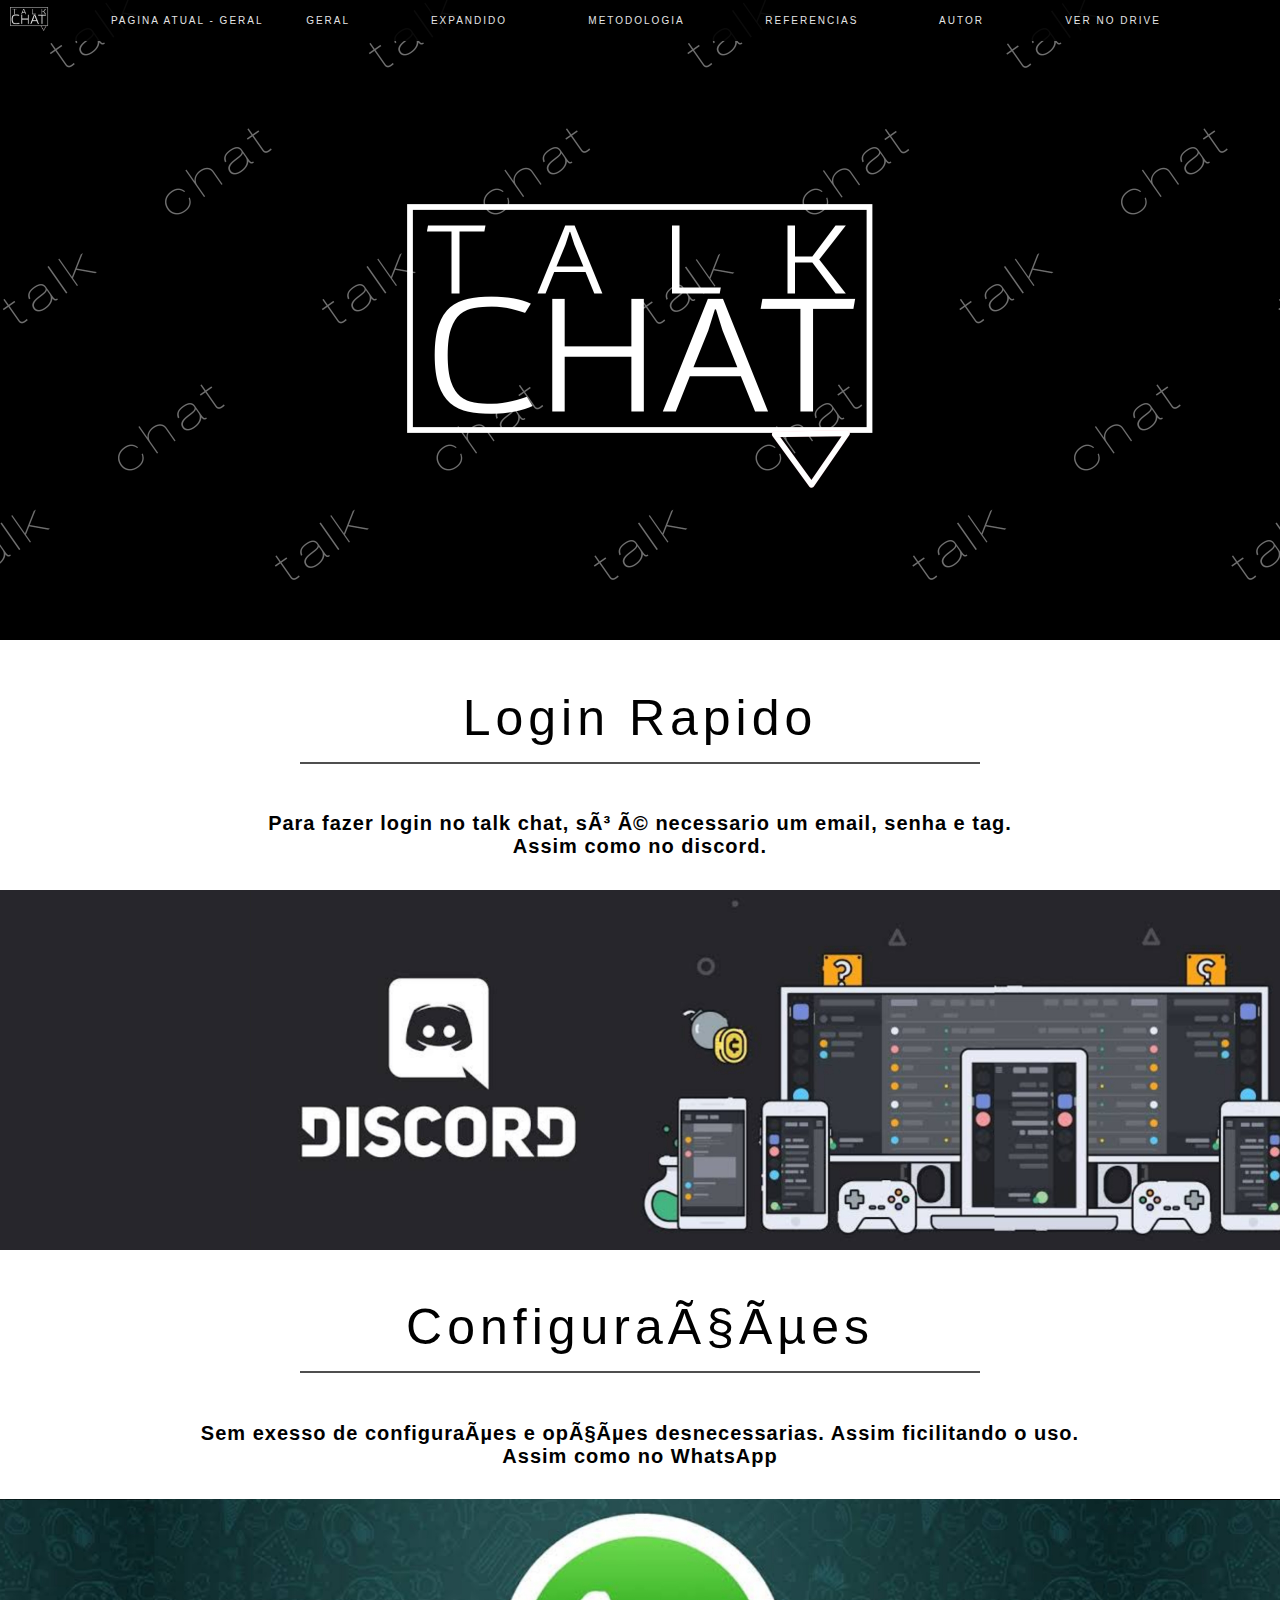
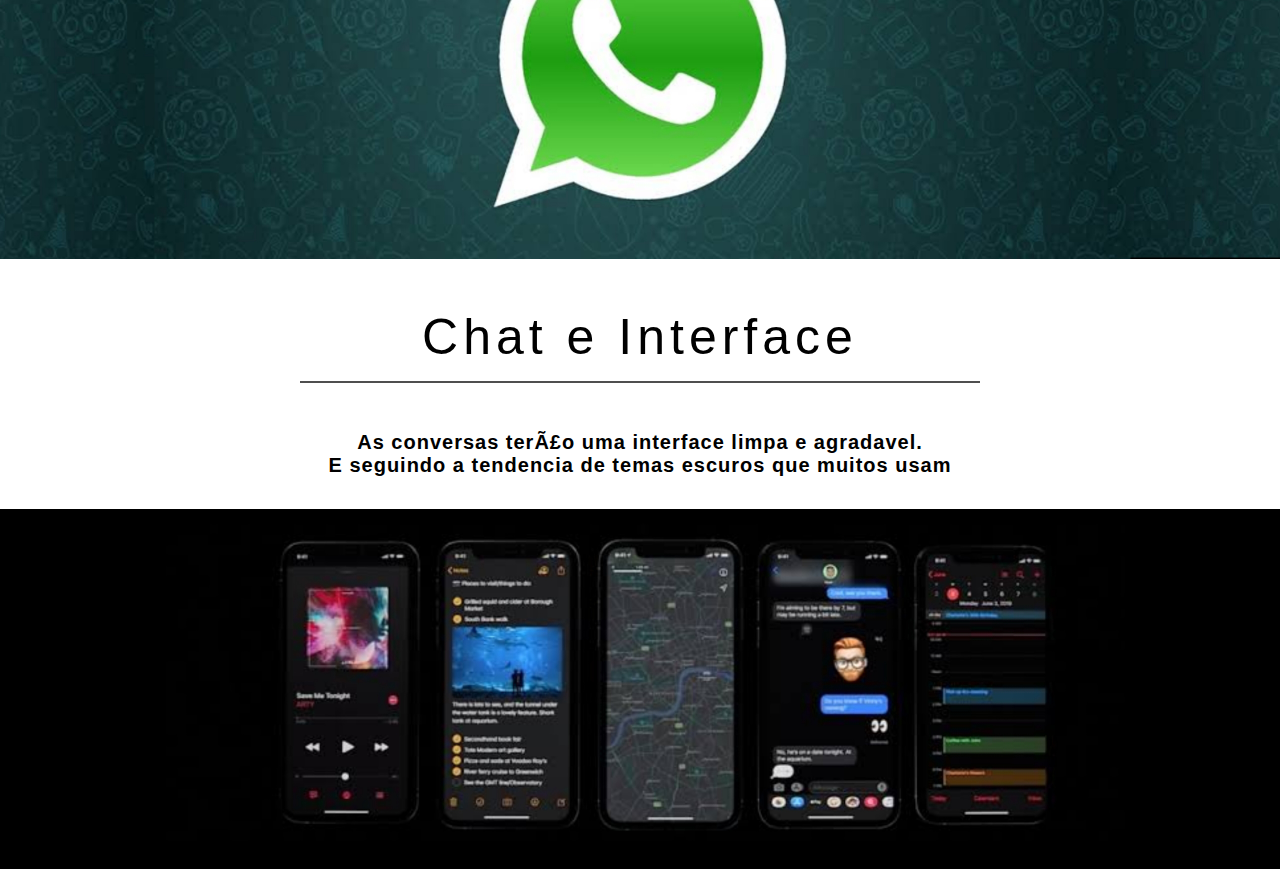
==== index.html @ 32269c15 "Add files via upload" ====
<html lang='pt-br'>
    <meta charset-'UTF-8'>
        
<head>
         <title>TalkChat - Geral</title>
         <link rel="stylesheet" type="text/css" href="tcc-style.css">

         <!--links para as outras paginas (menu)-->
        <div class="menu">
            <img src="LogoTopo.png"> 
            PAGINA ATUAL - GERAL
            <a href="index.html">&nbsp &nbsp &nbsp &nbsp GERAL &nbsp &nbsp &nbsp &nbsp</a>
            <a href="resumoExp.html">&nbsp &nbsp &nbsp &nbsp EXPANDIDO &nbsp &nbsp &nbsp &nbsp</a>
            <a href="metodologia.html">&nbsp &nbsp &nbsp &nbsp METODOLOGIA &nbsp &nbsp &nbsp &nbsp</a>
            <a href="referencias.html">&nbsp &nbsp &nbsp &nbsp REFERENCIAS &nbsp &nbsp &nbsp &nbsp</a>
            <a href="autores.html">&nbsp &nbsp &nbsp &nbsp AUTOR &nbsp &nbsp &nbsp &nbsp</a>
            <a href="https://docs.google.com/document/d/1k7ayNgPdvnS2MMwSTJz8qP27Lxyru3m-aylhAlZH15w/edit?usp=sharing">&nbsp &nbsp &nbsp &nbsp VER NO DRIVE &nbsp &nbsp &nbsp &nbsp</a>            
        </div>

        <!--mostra um banner-->
        <div class="banner">
            <img src="bannerIndex.jpg">
        </div>
</head>

<body>

<!-- conteudo separado em titulos (h1) e paragrafos (p)-->
        <div class="content">
            <h1>Login Rapido</h1>
            <h2>Para fazer login no talk chat, só é necessario um email, senha e tag.<br> Assim como no discord.</h2>
                <img src="discord.jpg">
            <h1>Configurações</h1>
            <h2>Sem exesso de configuraões e opções desnecessarias. Assim ficilitando o uso.<br> Assim como no WhatsApp</h2>
                <img src="whatsapp.jpg">
            <h1> Chat e Interface</h1>
            <h2>As conversas terão uma interface limpa e agradavel.<br>E seguindo a tendencia de temas escuros que muitos usam</h2>
                <img src="DarkTheme.jpg">
        </div>
</body>

</html>
---- tcc-style.css ----
/*fundo do site*/
html{
    background-color: white;
}

body {
    margin: 0px;
    width: 100%;
    align-items: center;
}

/*logo do canto*/
.menu img{
    width: 3%;
    position: fixed;
    left: 10px;
    top: 7px;
}

/*barra de menu superior*/
.menu{
    position: fixed;
    opacity: 90%;
    top: 0;
    left: 0;
    width:100%;
    color:white;
    background-color: black;
    font-size: 10px;
    font-family: Verdana, Geneva, Tahoma, sans-serif;
    text-align: center;
    letter-spacing: 2px;
    padding: 15px;
}


/*links do menu*/
.menu a{
    color: white;
    text-decoration: none;
}
.menu a:hover{
    color: #00F5FF;
    text-decoration: underline;
}


/*banner no topo da pagina*/
.banner{
	width:100%;
	display: block;
}
.banner img{
	width: 100%;
	display: block;
}

/*tiutlos*/
.content h1{
	text-align: center;
    color: black;
    font-family: Arial, Helvetica, sans-serif;
    font-size: 50px;
    letter-spacing: 5px;
    padding: 15px;
    border-bottom: 2px solid #4F4F4F;
    font-weight: normal;
    margin-left: 300px;
    margin-right: 300px;
    }

/*paragrafos*/
.content h2{
	text-align: center;
    color: black;
    font-family: Arial, Helvetica, sans-serif;
    font-size: 20px;
    letter-spacing: 1px;
    padding: 15px;
    }

/*imagem dos paragrafos*/
.content img{
    width: 100%;

    shadow: 100px black;
}
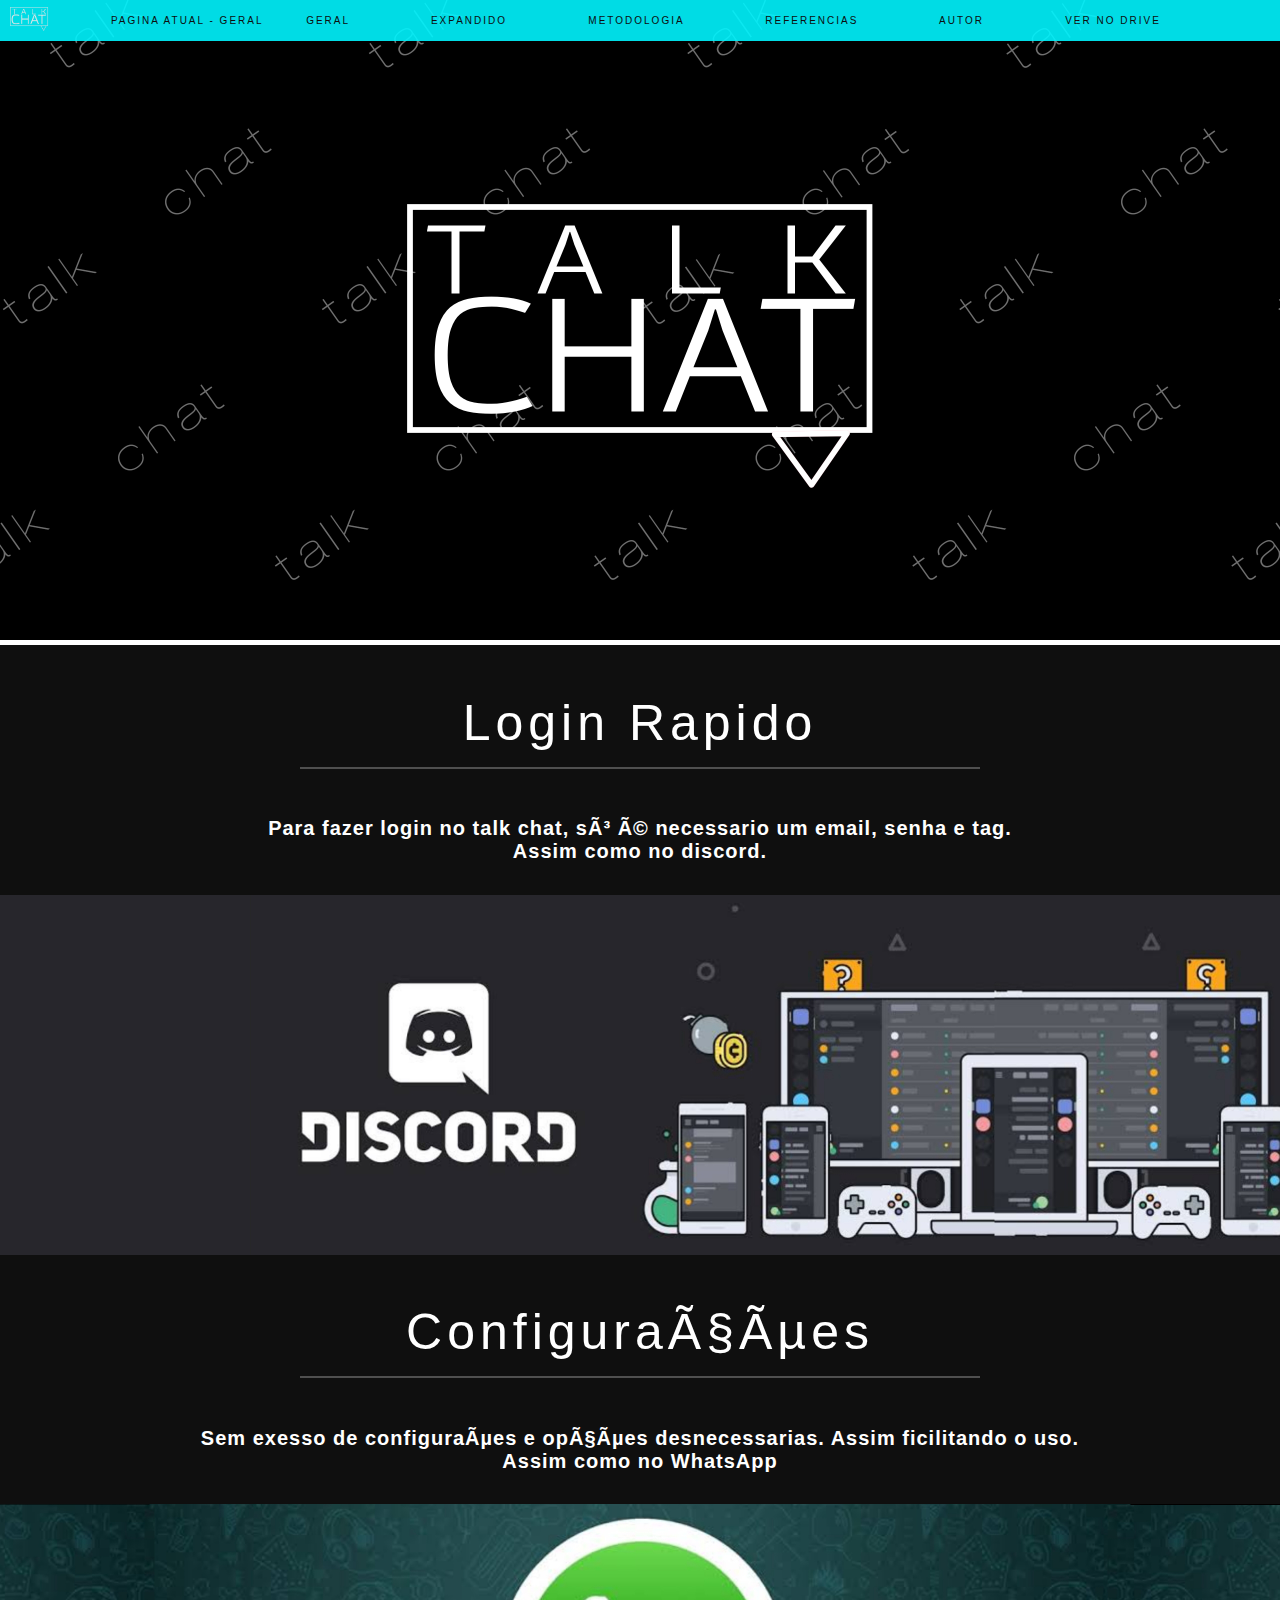
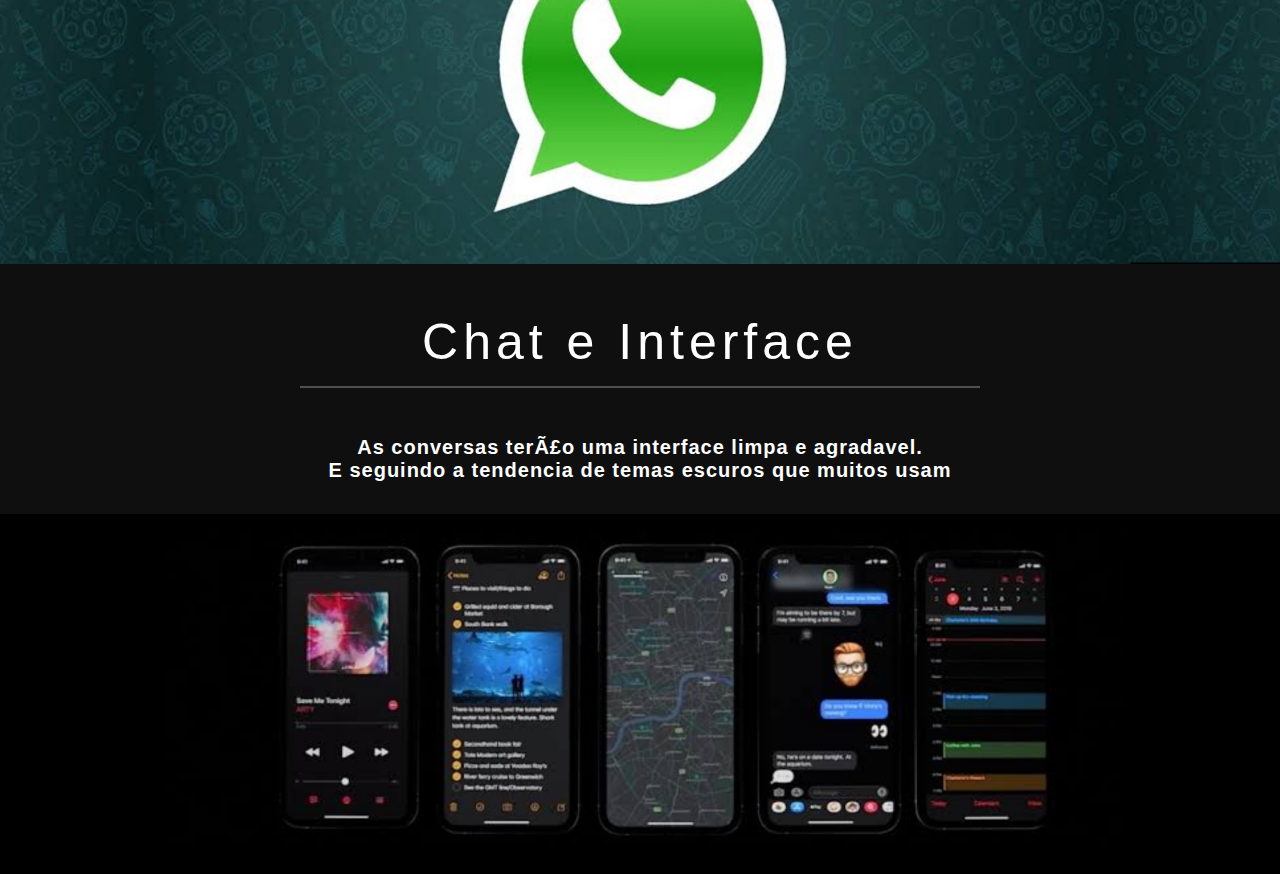
==== commit 7b45bc1a: "Um update pra dark Theme" ====
--- a/index.html
+++ b/index.html
@@ -3,11 +3,12 @@
         
 <head>
          <title>TalkChat - Geral</title>
-         <link rel="stylesheet" type="text/css" href="tcc-style.css">
+         <link rel="stylesheet" type="text/css" href="css/tcc-style.css">
+         <meta name="viewport" content="width=device-width", initial-scale="1.0">
 
          <!--links para as outras paginas (menu)-->
         <div class="menu">
-            <img src="LogoTopo.png"> 
+            <img src="img/LogoTopo.png"> 
             PAGINA ATUAL - GERAL
             <a href="index.html">&nbsp &nbsp &nbsp &nbsp GERAL &nbsp &nbsp &nbsp &nbsp</a>
             <a href="resumoExp.html">&nbsp &nbsp &nbsp &nbsp EXPANDIDO &nbsp &nbsp &nbsp &nbsp</a>
@@ -19,7 +20,7 @@
 
         <!--mostra um banner-->
         <div class="banner">
-            <img src="bannerIndex.jpg">
+            <img src="img/bannerIndex.jpg">
         </div>
 </head>
 
@@ -29,13 +30,13 @@
         <div class="content">
             <h1>Login Rapido</h1>
             <h2>Para fazer login no talk chat, só é necessario um email, senha e tag.<br> Assim como no discord.</h2>
-                <img src="discord.jpg">
+                <img src="img/discord.jpg">
             <h1>Configurações</h1>
             <h2>Sem exesso de configuraões e opções desnecessarias. Assim ficilitando o uso.<br> Assim como no WhatsApp</h2>
-                <img src="whatsapp.jpg">
+                <img src="img/whatsapp.jpg">
             <h1> Chat e Interface</h1>
             <h2>As conversas terão uma interface limpa e agradavel.<br>E seguindo a tendencia de temas escuros que muitos usam</h2>
-                <img src="DarkTheme.jpg">
+                <img src="img/DarkTheme.jpg">
         </div>
 </body>
 
--- a/css/tcc-style.css
+++ b/css/tcc-style.css
@@ -0,0 +1,89 @@
+/*fundo do site*/
+html{
+    background-color:#0f0f0f;
+}
+
+body {
+    margin: 0px;
+    width: 100%;
+    align-items: center;
+}
+
+/*logo do canto*/
+.menu img{
+    width: 3%;
+    position: fixed;
+    left: 10px;
+    top: 7px;
+}
+
+/*barra de menu superior*/
+.menu{
+    position: fixed;
+    opacity: 90%;
+    top: 0;
+    left: 0;
+    width:100%;
+    color:#0f0f0f;
+    background-color: #00F5FF;
+    font-size: 10px;
+    font-family: Verdana, Geneva, Tahoma, sans-serif;
+    text-align: center;
+    letter-spacing: 2px;
+    padding: 15px;
+}
+
+
+/*links do menu*/
+.menu a{
+    width: 90%;
+    color: #0f0f0f;
+    text-decoration: none;
+}
+.menu a:hover{
+    color: #4F4F4F;
+    text-decoration: underline;
+}
+
+
+/*banner no topo da pagina*/
+.banner{
+    border-bottom: 5px solid white;
+	width:100%;
+	display: block;
+}
+.banner img{
+	width: 100%;
+	display: block;
+}
+
+/*tiutlos*/
+.content h1{
+	text-align: center;
+    color: white;
+    font-family: Arial, Helvetica, sans-serif;
+    font-size: 50px;
+    letter-spacing: 5px;
+    padding: 15px;
+    border-bottom: 2px solid #4F4F4F;
+    font-weight: normal;
+    margin-left: 300px;
+    margin-right: 300px;
+    }
+
+/*paragrafos*/
+.content h2{
+	text-align: center;
+    color: white;
+    font-family: Arial, Helvetica, sans-serif;
+    font-size: 20px;
+    letter-spacing: 1px;
+    padding: 15px;
+    }
+
+/*imagem dos paragrafos*/
+.content img{
+    width: 100%;
+
+    shadow: 100px black;
+}